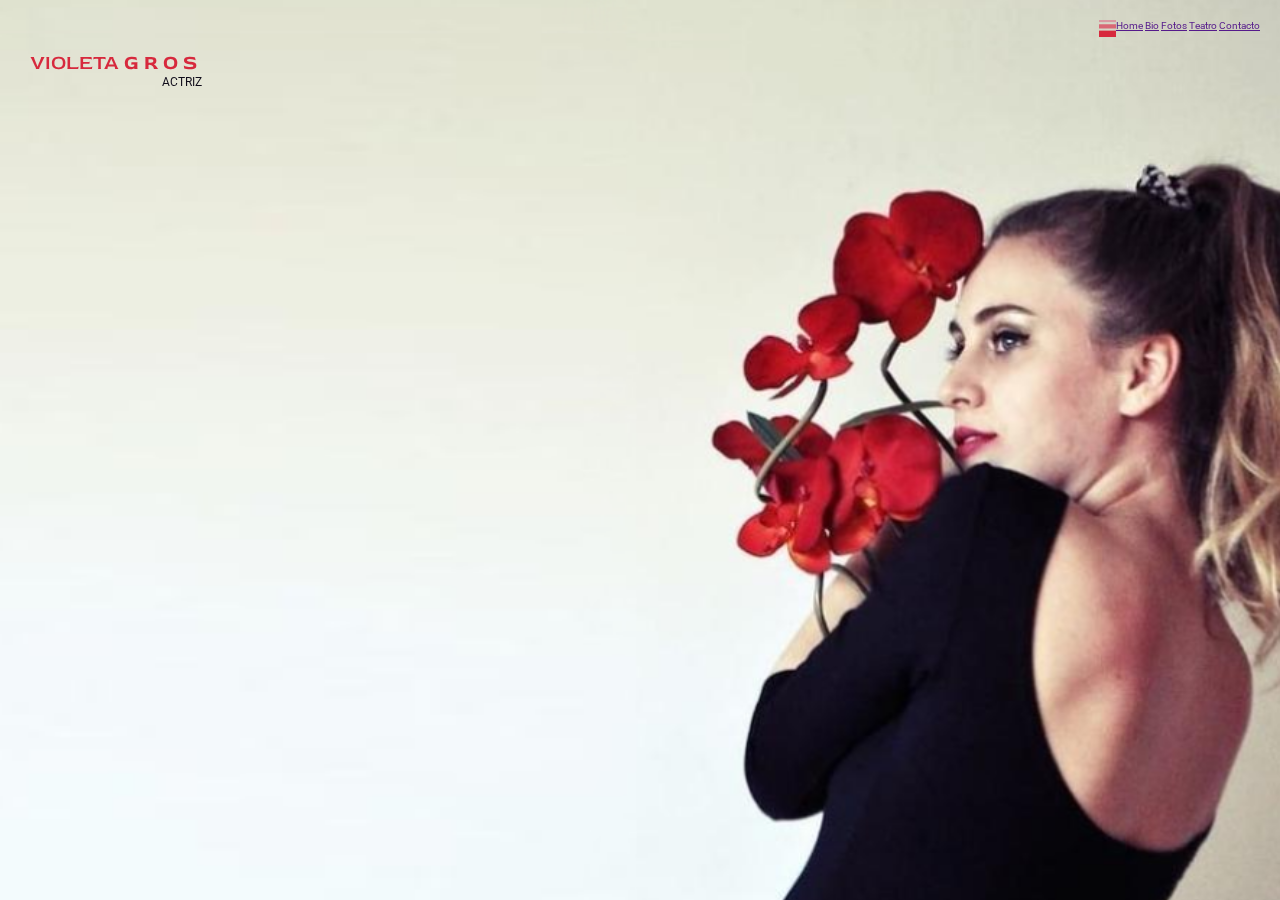
==== index.html @ 09ce1c6b "index" ====
<!DOCTYPE html>
<html lang="en">
<head>
    <meta charset="UTF-8">
    <meta name="viewport" content="width=device-width, initial-scale=1.0">
    <link rel="stylesheet" href="./style.css">
    <link rel="preconnect" href="https://fonts.gstatic.com">
    <link href="https://fonts.googleapis.com/css2?family=Red+Rose:wght@300;400;600&family=Roboto:wght@100;400;500&display=swap" rel="stylesheet">
    <title>Violeta Gros</title>
</head>
<body>
    <header >
        <i class="burgerButton" id="burgerButton"><img src="./assets/burger.png" alt="burger_button"></i>
        <nav class="barNav" id="barNav">
            <a class="linkMenu" href="">Home</a>
            <a class="linkMenu" href="">Bio</a>
            <a class="linkMenu" href="">Fotos</a>
            <a class="linkMenu" href="">Teatro</a>
            <a class="linkMenu" href="">Contacto</a>
        </nav>
    </header>
    <section class="main" id="main">
        <div class="titleSite">
            <h1 class="name" id="name">Violeta <span>Gros</span></h1>
            <h3 class="actrees" id="actrees">Actriz</h3>
        </div>
    </section>
</body>
</html>
---- style.css ----
/* font-family: 'Red Rose', cursive;
font-family: 'Roboto', sans-serif; */


:root {
    --red_gros: #D7293D;
    --pasion_gros: #EFF1E7;
    --black_gros: #100C1A;
    --light_gros: #E6FBFE;

}

* {
    box-sizing: border-box;
    margin: 0;
    padding: 0;
}

html {
    font-size: 62.5%;
    font-family: 'Roboto', sans-serif;
    color: var(--black_gros);
    background-size: 100%;
    background: #EFF1E7;
    background-image: url(./assets/index.png);
    background-size: 90rem;
    background-position: right;
    background-position-y: top;
    background-repeat: no-repeat;

}
header {
    position: fixed;
    display: flex;
    justify-content: flex-end;
    width: 100%;
    height: auto;
    padding: 2rem;
}
.main {
    position: absolute;
    width: 100%;
    height: 100%;
    padding: 5rem 3rem ;

}
.titleSite {
    position: absolute;
    display: flex;
    flex-direction: column;
    justify-content: flex-end;
    align-items: flex-end;
}
.name {
    display: block;
    font-family:'Red Rose', cursive;
    font-weight: 500;
    font-size: 2rem;
    color: var(--red_gros);
    text-transform: uppercase;
}
.name span {
    font-weight: bold;
    letter-spacing: 5px;
}
.actrees {
    display: block;
    text-transform: uppercase;
    font-weight: 400;
}


@media screen and (min-width: 320px) {
}
@media screen and (min-width: 479px) {
}
@media screen and (min-width: 767px) {
    html {
        background-size: 130rem;
    }
    
}
@media screen and (min-width: 1024px) {
    html {
        background-size: 185rem;
    }
    
}
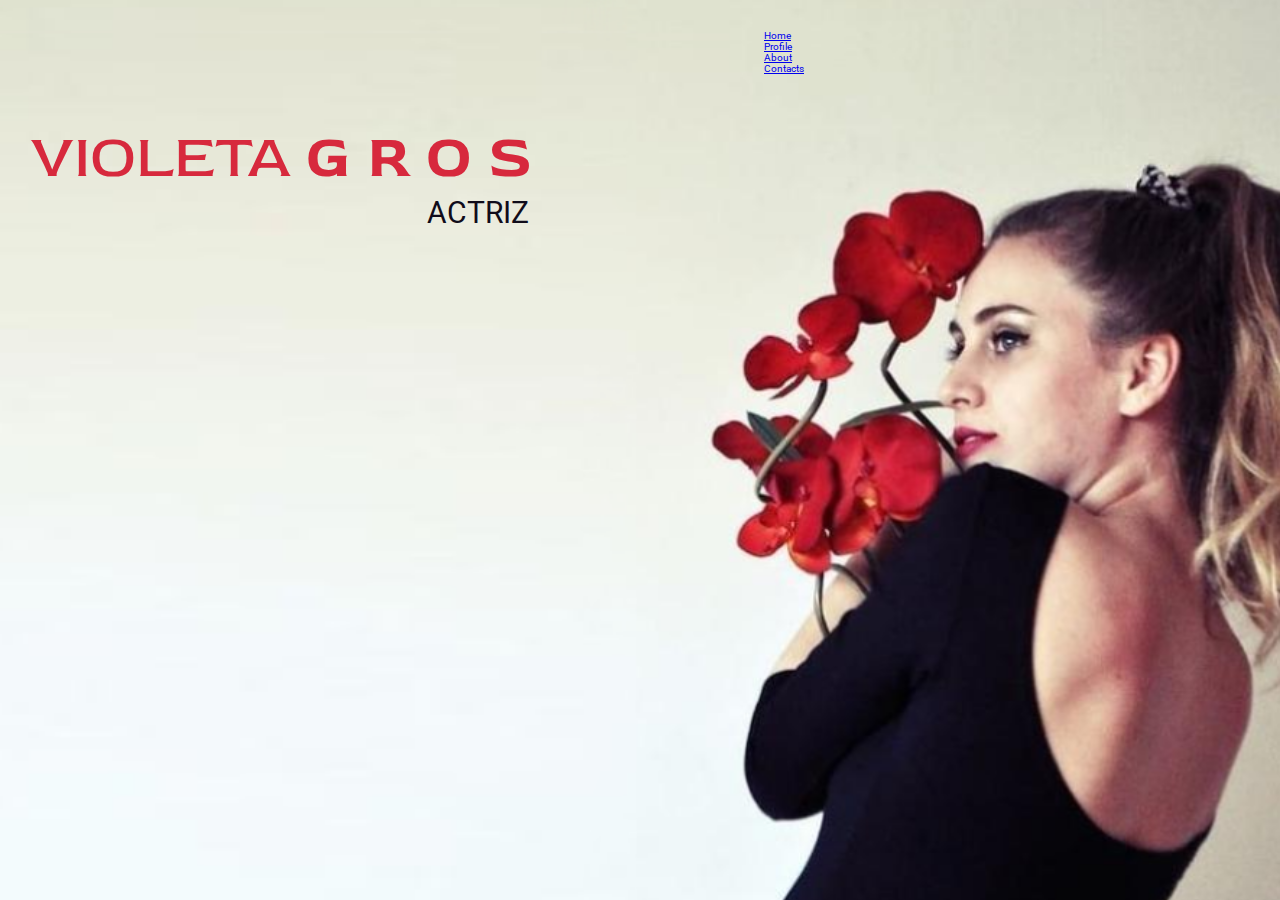
==== commit 30bc8b96: "agregando burger button" ====
--- a/index.html
+++ b/index.html
@@ -1,23 +1,24 @@
 <!DOCTYPE html>
 <html lang="en">
-<head>
-    <meta charset="UTF-8">
-    <meta name="viewport" content="width=device-width, initial-scale=1.0">
-    <link rel="stylesheet" href="./style.css">
-    <link rel="preconnect" href="https://fonts.gstatic.com">
-    <link href="https://fonts.googleapis.com/css2?family=Red+Rose:wght@300;400;600&family=Roboto:wght@100;400;500&display=swap" rel="stylesheet">
-    <title>Violeta Gros</title>
+    <head>
+        <meta charset="UTF-8">
+        <meta name="viewport" content="width=device-width, initial-scale=1.0">
+        <link rel="stylesheet" href="./style.css">
+        <title>Violeta Gros</title>
+        <link rel="preconnect" href="https://fonts.gstatic.com">
+        <link href="https://fonts.googleapis.com/css2?family=Red+Rose:wght@300;400;600&family=Roboto:wght@100;400;500&display=swap" rel="stylesheet">
 </head>
 <body>
-    <header >
-        <i class="burgerButton" id="burgerButton"><img src="./assets/burger.png" alt="burger_button"></i>
-        <nav class="barNav" id="barNav">
-            <a class="linkMenu" href="">Home</a>
-            <a class="linkMenu" href="">Bio</a>
-            <a class="linkMenu" href="">Fotos</a>
-            <a class="linkMenu" href="">Teatro</a>
-            <a class="linkMenu" href="">Contacto</a>
-        </nav>
+    <header>
+        <button class="ham"></button>
+    <nav class="navbar">
+        <ul>
+        <li><a class="menuLink" href="#">Home</a></li>
+        <li><a class="menuLink" href="#">Profile</a></li>
+        <li><a class="menuLink" href="#">About</a></li>
+        <li><a class="menuLink" href="#">Contacts</a></li>
+        </ul>
+    </nav>
     </header>
     <section class="main" id="main">
         <div class="titleSite">
@@ -25,5 +26,27 @@
             <h3 class="actrees" id="actrees">Actriz</h3>
         </div>
     </section>
+    <script>
+        var navbar = document.querySelector(".navbar")
+        var ham = document.querySelector(".ham")
+
+        // toggles hamburger menu in and out when clicking on the hamburger
+        function toggleHamburger(){
+        navbar.classList.toggle("showNav")
+        ham.classList.toggle("showClose")
+        }
+
+        ham.addEventListener("click", toggleHamburger)
+
+        // toggle when clicking on links
+
+        // METHOD 1
+        var menuLinks = document.querySelectorAll(".menuLink")
+        menuLinks.forEach( 
+        function(menuLink) { 
+        menuLink.addEventListener("click", toggleHamburger) 
+        }
+        )
+    </script>
 </body>
 </html>--- a/style.css
+++ b/style.css
@@ -22,28 +22,62 @@
     font-family: 'Roboto', sans-serif;
     color: var(--black_gros);
     background-size: 100%;
-    background: #EFF1E7;
+    background-color: #EFF1E7;
     background-image: url(./assets/index.png);
-    background-size: 90rem;
+    background-size: 104rem;
     background-position: right;
     background-position-y: top;
     background-repeat: no-repeat;
 
 }
 header {
-    position: fixed;
+   position: absolute;
+   display: flex;
+   justify-content: flex-end;
+   width: 100%;
+   height: auto;
+   padding: 3rem 2rem;
+}
+.ham {
+  position: absolute;
+  /* always keep ham on top of everything */
+  z-index: 1000;
+  width: 3rem;
+  height: 3rem;
+  border: none;
+  cursor: pointer;
+  background-color: transparent;
+  background-image: url("https://ljc-dev.github.io/testing0/ham.svg");
+  background-size: 100%;
+}
+.showClose {
+    background-image: url("https://ljc-dev.github.io/testing0/ham-close.svg");
+  }
+  
+  .navbar {
+    display: none;
+    position: absolute;
+    top: 0;
+    left: 0;
+    background: transparent;
+    width: 40%;
+    height: 100vh;
+    overflow: hidden;
+    color: white;
+    transform: translateX(200%);
+    transition: transform 0.5s ease;
+  }
+
+  .showNav {
     display: flex;
-    justify-content: flex-end;
-    width: 100%;
-    height: auto;
-    padding: 2rem;
-}
+    transform: translateX(60%);
+  }
+  
 .main {
     position: absolute;
     width: 100%;
     height: 100%;
-    padding: 5rem 3rem ;
-
+    padding: 3rem 3rem ;
 }
 .titleSite {
     position: absolute;
@@ -55,17 +89,19 @@
 .name {
     display: block;
     font-family:'Red Rose', cursive;
-    font-weight: 500;
+    font-weight: 400;
     font-size: 2rem;
     color: var(--red_gros);
     text-transform: uppercase;
 }
 .name span {
     font-weight: bold;
-    letter-spacing: 5px;
+    letter-spacing: 0.3em;
 }
 .actrees {
     display: block;
+    padding-right: 0.6rem ;
+    font-size: 1.4rem;
     text-transform: uppercase;
     font-weight: 400;
 }
@@ -79,11 +115,45 @@
     html {
         background-size: 130rem;
     }
-    
+    .name{
+        font-size: 4rem;
+    }
+    .actrees {
+        font-size: 2.8rem;
+    }
+    .main {
+        padding: 10rem 3rem;
+    }
+    .ham {
+        display: none;
+    }
+    .navbar {
+        position: relative;
+        display: flex;
+        flex-direction: row;
+        top: 0;
+        left: 0;
+        background: transparent;
+        width: 40%;
+        height: auto;
+        overflow: hidden;
+        color: white;
+        transform: translateX(0);
+        /* transition: transform 0.5s ease; */
+      }
 }
 @media screen and (min-width: 1024px) {
     html {
         background-size: 185rem;
     }
-    
+    .name{
+        font-size: 6rem;
+    }
+    .actrees {
+        font-size: 3rem;
+        padding-right: 2rem;
+    }
+    .main {
+        padding: 12rem 3rem;
+    }
 }
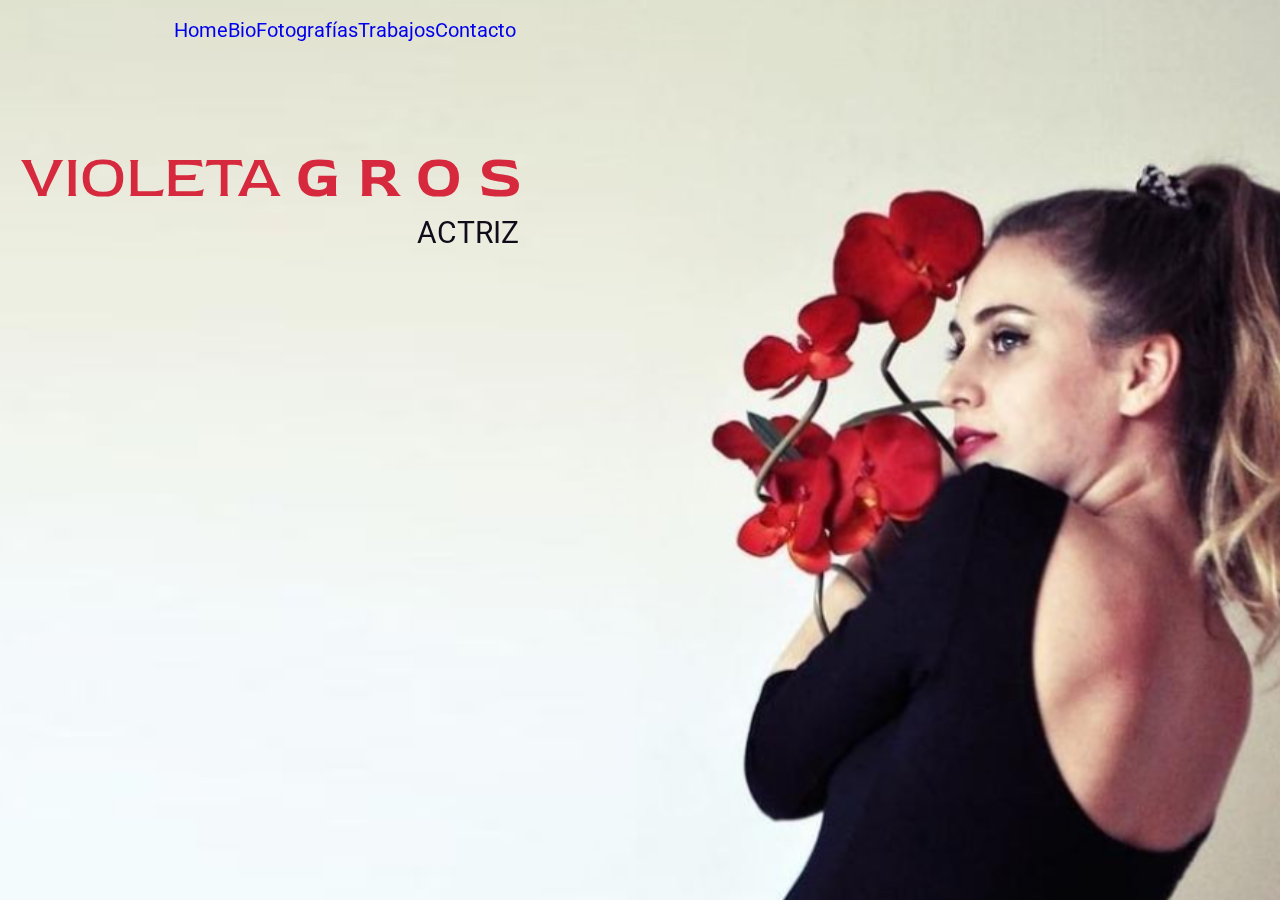
==== commit 9695ab63: "agregando navbar[C" ====
--- a/index.html
+++ b/index.html
@@ -10,25 +10,25 @@
 </head>
 <body>
     <header>
-        <button class="ham"></button>
-    <nav class="navbar">
-        <ul>
-        <li><a class="menuLink" href="#">Home</a></li>
-        <li><a class="menuLink" href="#">Profile</a></li>
-        <li><a class="menuLink" href="#">About</a></li>
-        <li><a class="menuLink" href="#">Contacts</a></li>
-        </ul>
-    </nav>
-    </header>
-    <section class="main" id="main">
         <div class="titleSite">
             <h1 class="name" id="name">Violeta <span>Gros</span></h1>
             <h3 class="actrees" id="actrees">Actriz</h3>
         </div>
+        <button class="ham"></button>
+    <nav class="navbar">
+        <a href="#" class="menuLink">Home</a>
+        <a href="#" class="menuLink">Bio</a>
+        <a href="#" class="menuLink">Fotografías</a>
+        <a href="#" class="menuLink">Trabajos</a>
+        <a href="#" class="menuLink">Contacto</a>
+    </nav>
+    </header>
+    <section class="main" id="main">
     </section>
     <script>
         var navbar = document.querySelector(".navbar")
         var ham = document.querySelector(".ham")
+        var menuLinks = document.querySelectorAll(".menuLink")
 
         // toggles hamburger menu in and out when clicking on the hamburger
         function toggleHamburger(){
@@ -41,10 +41,9 @@
         // toggle when clicking on links
 
         // METHOD 1
-        var menuLinks = document.querySelectorAll(".menuLink")
         menuLinks.forEach( 
         function(menuLink) { 
-        menuLink.addEventListener("click", toggleHamburger) 
+            menuLink.addEventListener("click", toggleHamburger) 
         }
         )
     </script>
--- a/style.css
+++ b/style.css
@@ -31,50 +31,64 @@
 
 }
 header {
-   position: absolute;
-   display: flex;
-   justify-content: flex-end;
-   width: 100%;
-   height: auto;
-   padding: 3rem 2rem;
+    position: fixed;
+    display: flex;
+    flex-direction: column;
+    justify-content: space-evenly;
+    padding: 1rem 2rem 0rem;
+    width: 100%;
+    min-width: 320px;
+    height: 80px;
+    background-color: transparent;
+    border: none;
+    z-index: 102;
 }
 .ham {
   position: absolute;
-  /* always keep ham on top of everything */
+  display: block;
+  align-self:flex-end ;
   z-index: 1000;
   width: 3rem;
   height: 3rem;
   border: none;
   cursor: pointer;
   background-color: transparent;
-  background-image: url("https://ljc-dev.github.io/testing0/ham.svg");
-  background-size: 100%;
+  background-image: url("./assets/burger.png");
+  background-size: 70%;
+  background-repeat: no-repeat;
 }
 .showClose {
-    background-image: url("https://ljc-dev.github.io/testing0/ham-close.svg");
-  }
+    opacity: 1;
+}
   
   .navbar {
-    display: none;
     position: absolute;
+    display: flex;
+    flex-direction: column;
+    justify-content: flex-end;
+    padding-bottom: 3rem;
+    background-color: transparent;
+    z-index: 101;
     top: 0;
-    left: 0;
-    background: transparent;
-    width: 40%;
+    right: -100vw;
+    width: 100vw;
     height: 100vh;
-    overflow: hidden;
-    color: white;
-    transform: translateX(200%);
-    transition: transform 0.5s ease;
+    transition: .5s;
   }
 
   .showNav {
-    display: flex;
-    transform: translateX(60%);
+    /* visibility: visible; */
+    right: -70%;
   }
-  
+  .menuLink{
+      z-index: 2000;
+      font-size: 2rem;
+      text-decoration: none;
+  }
+  .menuLink:hover {
+    border-bottom: 2px solid white;  
+  }
 .main {
-    position: absolute;
     width: 100%;
     height: 100%;
     padding: 3rem 3rem ;
@@ -139,8 +153,12 @@
         overflow: hidden;
         color: white;
         transform: translateX(0);
+        visibility: visible;
         /* transition: transform 0.5s ease; */
       }
+      .titleSite {
+        margin-top: 30rem;
+    }
 }
 @media screen and (min-width: 1024px) {
     html {
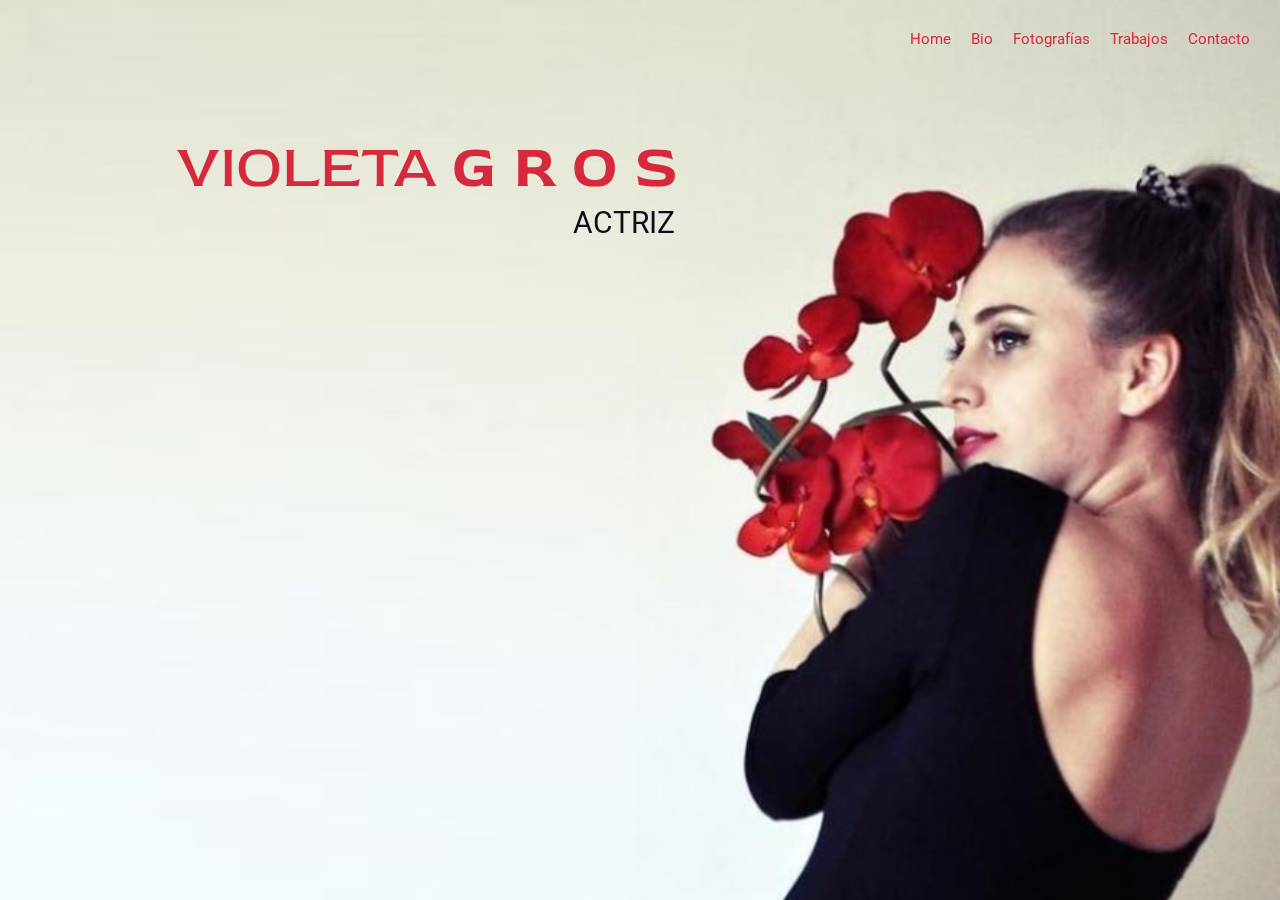
==== commit 2ec4c037: "excluding docs" ====
--- a/index.html
+++ b/index.html
@@ -3,7 +3,7 @@
     <head>
         <meta charset="UTF-8">
         <meta name="viewport" content="width=device-width, initial-scale=1.0">
-        <link rel="stylesheet" href="./style.css">
+        <link rel="stylesheet" href="./css/style.css">
         <title>Violeta Gros</title>
         <link rel="preconnect" href="https://fonts.gstatic.com">
         <link href="https://fonts.googleapis.com/css2?family=Red+Rose:wght@300;400;600&family=Roboto:wght@100;400;500&display=swap" rel="stylesheet">
@@ -16,11 +16,11 @@
         </div>
         <button class="ham"></button>
     <nav class="navbar">
-        <a href="#" class="menuLink">Home</a>
-        <a href="#" class="menuLink">Bio</a>
-        <a href="#" class="menuLink">Fotografías</a>
-        <a href="#" class="menuLink">Trabajos</a>
-        <a href="#" class="menuLink">Contacto</a>
+        <a href="./index.html" class="menuLink">Home</a>
+        <a href="./pages/bio.html" class="menuLink">Bio</a>
+        <a href="./index.html" class="menuLink">Fotografías</a>
+        <a href="./index.html" class="menuLink">Trabajos</a>
+        <a href="./pages/contacto.html" class="menuLink">Contacto</a>
     </nav>
     </header>
     <section class="main" id="main">
@@ -30,7 +30,6 @@
         var ham = document.querySelector(".ham")
         var menuLinks = document.querySelectorAll(".menuLink")
 
-        // toggles hamburger menu in and out when clicking on the hamburger
         function toggleHamburger(){
         navbar.classList.toggle("showNav")
         ham.classList.toggle("showClose")
@@ -38,9 +37,6 @@
 
         ham.addEventListener("click", toggleHamburger)
 
-        // toggle when clicking on links
-
-        // METHOD 1
         menuLinks.forEach( 
         function(menuLink) { 
             menuLink.addEventListener("click", toggleHamburger) 
--- a/css/style.css
+++ b/css/style.css
@@ -0,0 +1,309 @@
+
+/* font-family: 'Red Rose', cursive;
+font-family: 'Roboto', sans-serif; */
+
+
+:root {
+    --red_gros: #D7293D;
+    --pasion_gros: #EFF1E7;
+    --black_gros: #100C1A;
+    --light_gros: #E6FBFE;
+
+}
+
+* {
+    box-sizing: border-box;
+    margin: 0;
+    padding: 0;
+}
+
+html {
+    font-size: 62.5%;
+    font-family: 'Roboto', sans-serif;
+    color: var(--black_gros);
+    background-color: #EFF1E7;
+   
+
+}
+/* Index */
+header {
+    position: fixed;
+    display: flex;
+    justify-content: space-between;
+    align-items: flex-start;
+    padding: 3rem 3rem;
+    width: 100%;
+    min-width: 320px;
+    height: 80px;
+    background-color: transparent;
+    border: none;
+    z-index: 102;
+}
+.ham {
+  /* align-self:flex-end ; */
+  z-index: 1000;
+  width: 3rem;
+  height: 3rem;
+  margin-top: 1rem;
+  border: none;
+  cursor: pointer;
+  background-color: transparent;
+  background-image: url("../assets/burger.png");
+  background-size: 70%;
+  background-repeat: no-repeat;
+}
+.showClose {
+    opacity: 1;
+}
+  
+  .navbar {
+    position: absolute;
+    display: flex;
+    flex-direction: column;
+    justify-content: flex-end;
+    padding-bottom: 5rem;
+    background-color: transparent;
+    z-index: 101;
+    top: 0;
+    right: -100vw;
+    width: 100vw;
+    height: 100vh;
+    transition: .5s;
+  }
+
+  .showNav {
+    /* visibility: visible; */
+    right: -70%;
+  }
+  .menuLink{
+      z-index: 2000;
+      font-size: 1.5rem;
+      text-decoration: none;
+      color: var(--red_gros);
+      margin-left: 2rem;
+  }
+  .menuLink:hover {
+    color: #100C1A; 
+  }
+.main {
+    width: 100vw;
+    height: 100vh;
+    padding: 2rem 3rem ;
+    background-image: url(../assets/index.png);
+    background-size: 135rem;
+    background-position: right;
+    background-position-y: top;
+    background-repeat: no-repeat;
+}
+.titleSite {
+    display: flex;
+    flex-direction: column;
+    justify-content: flex-end;
+    align-items: flex-end;
+    width: 176px;
+}
+.name, .name-header {
+    display: block;
+    font-family:'Red Rose', cursive;
+    font-weight: 400;
+    font-size: 2rem;
+    color: var(--red_gros);
+    text-transform: uppercase;
+    z-index: 100;
+}
+.name span, .name-header span {
+    font-weight: bold;
+    letter-spacing: 0.3em;
+    z-index: 100;
+}
+.actrees, .actrees-header {
+    display: block;
+    padding-right: 0.6rem ;
+    font-size: 1.4rem;
+    text-transform: uppercase;
+    font-weight: 400;
+    z-index: 100;
+}
+/* Bio */
+.titleSite-header {
+    display: flex;
+    flex-direction: column;
+    justify-content: flex-end;
+    align-items: flex-end;
+    width: 176px;
+}
+.bioSection {
+    width: 100%;
+    overflow: hidden;
+}
+.bioImg{
+    margin-top: 8rem ;
+    width: 100%;
+}
+.bioImgResponsive {
+    display: none;
+    margin-top: 8rem;
+    width: 100%;
+}
+.sectionTitle {
+    position: absolute;
+    top: 10rem;
+    right: 3rem;
+    /* margin: 10rem 0rem; */
+    font-family: 'Red Rose', cursive;
+    font-size: 8rem;
+    text-align: center;
+    text-transform: uppercase;
+    color: var(--red_gros);
+}
+.bioTextContainer{
+    width: 80%;
+    margin: 2rem auto;
+}
+.bioText {
+    font-size: 1.5rem;
+    line-height: 2.5rem;
+}
+.backHeader{
+    position: fixed;
+    top:0;
+    left: 0;
+    z-index: 99;
+    width: 100%;
+    height: 8rem;
+    background-color: #EFF1E7;
+}
+
+/* Contact */
+.contactTitle {
+    font-size: 4rem;
+}
+.contactSection{
+    display: flex;
+    flex-direction: column;
+}
+.contactContainer{
+    display: flex;
+    justify-content: center;
+    width: 100%;
+    padding-top: 16rem;
+    margin: 2rem auto;
+
+}
+.contactLinks {
+    display: flex;
+    flex-wrap: wrap;
+    width: 13rem;
+    height: 12rem;
+}
+.contactLogoMedia {
+    width: 4rem;
+    margin: 1rem;
+}
+.contactLogoMedia img {
+    width: 4rem;
+}
+.contactImg {
+    width: 100%;
+}
+.contactImgResponsive {
+    display: none;
+    width: 100%;
+}
+footer {
+    display: flex;
+    align-items: flex-end;
+    justify-content: center;
+    padding: 2rem;
+    width: 100%;
+    height: 8rem;
+    background-color: var(--pasion_gros);
+}
+.copyRigth {
+    text-align: center;
+}
+
+@media screen and (min-width: 320px) {
+}
+@media screen and (min-width: 479px) {
+}
+@media screen and (min-width: 767px) {
+    .name{
+        font-size: 4rem;
+    }
+    .actrees {
+        font-size: 2.8rem;
+    }
+    .main {
+        padding: 10rem 3rem;
+    }
+    .ham {
+        display: none;
+    }
+    .navbar {
+        position: relative;
+        display: flex;
+        flex-direction: row;
+        top: 0;
+        left: 0;
+        background: transparent;
+        width: 50%;
+        height: auto;
+        overflow: hidden;
+        color: white;
+        transform: translateX(0);
+        visibility: visible;
+        /* transition: transform 0.5s ease; */
+      }
+      
+      .titleSite {
+        width: 60%;
+        padding-top: 10rem;
+      }
+      .bioTextContainer{     
+        width: 35%;
+        margin: 2 auto;
+    }
+    .bioImg{
+        display: none;
+    }
+    .bioImgResponsive {
+        display: block;
+    }
+    .sectionTitle {
+        position: fixed;
+        top: 15rem;
+        font-size: 10rem;
+    }
+    .contactTitle {
+       font-size: 8rem;
+    }
+    .contactImg {
+        display: none;
+    }
+    .contactImgResponsive {
+        display: block;
+    }
+    .contactSection{
+        justify-content: left;
+    }
+    .contactContainer {
+        width: 30%;
+        display: inline-flex;
+        padding-top: 10rem;
+        margin: 2rem 0rem 2rem 2rem;
+    }
+ }
+@media screen and (min-width: 1024px) {
+    .name{
+        font-size: 6rem;
+    }
+    .actrees {
+        font-size: 3rem;
+        padding-right: 2rem;
+    }
+    .main {
+        padding: 12rem 10rem;
+        background-size: 185rem;
+    }
+}
